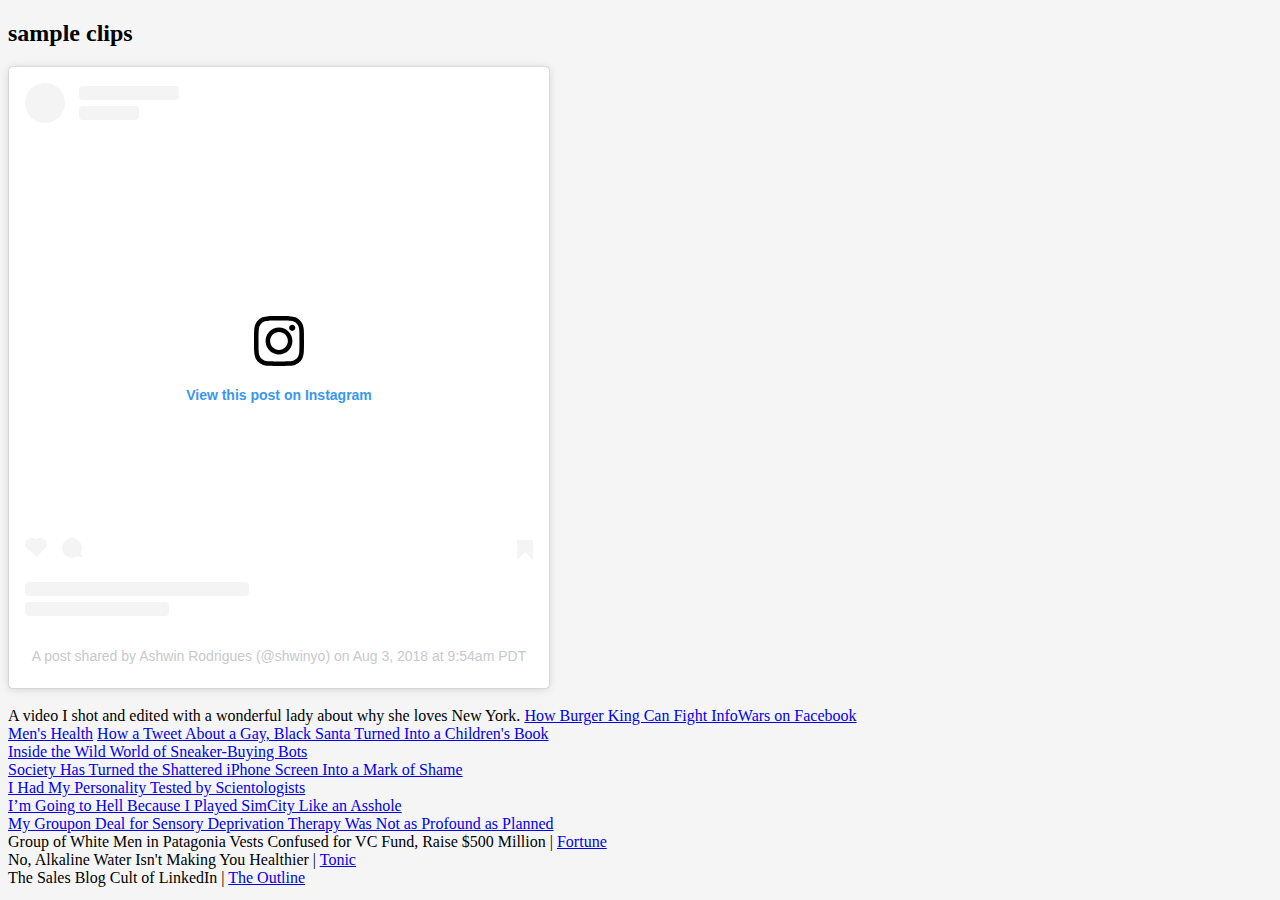
==== clips.html @ 6a0ce521 "Update clips.html" ====
<!DOCTYPE html>
<html>
<head>
  <link rel="stylesheet" href="index.css">
</head>
  <h2> sample clips </h2>
<html> 

<blockquote class="instagram-media" data-instgrm-permalink="https://www.instagram.com/p/BmBe_zJn4MR/?utm_source=ig_embed&amp;utm_medium=loading" data-instgrm-version="12" style=" background:#FFF; border:0; border-radius:3px; box-shadow:0 0 1px 0 rgba(0,0,0,0.5),0 1px 10px 0 rgba(0,0,0,0.15); margin: 1px; max-width:540px; min-width:326px; padding:0; width:99.375%; width:-webkit-calc(100% - 2px); width:calc(100% - 2px);"><div style="padding:16px;"> <a href="https://www.instagram.com/p/BmBe_zJn4MR/?utm_source=ig_embed&amp;utm_medium=loading" style=" background:#FFFFFF; line-height:0; padding:0 0; text-align:center; text-decoration:none; width:100%;" target="_blank"> <div style=" display: flex; flex-direction: row; align-items: center;"> <div style="background-color: #F4F4F4; border-radius: 50%; flex-grow: 0; height: 40px; margin-right: 14px; width: 40px;"></div> <div style="display: flex; flex-direction: column; flex-grow: 1; justify-content: center;"> <div style=" background-color: #F4F4F4; border-radius: 4px; flex-grow: 0; height: 14px; margin-bottom: 6px; width: 100px;"></div> <div style=" background-color: #F4F4F4; border-radius: 4px; flex-grow: 0; height: 14px; width: 60px;"></div></div></div><div style="padding: 19% 0;"></div><div style="display:block; height:50px; margin:0 auto 12px; width:50px;"><svg width="50px" height="50px" viewBox="0 0 60 60" version="1.1" xmlns="https://www.w3.org/2000/svg" xmlns:xlink="https://www.w3.org/1999/xlink"><g stroke="none" stroke-width="1" fill="none" fill-rule="evenodd"><g transform="translate(-511.000000, -20.000000)" fill="#000000"><g><path d="M556.869,30.41 C554.814,30.41 553.148,32.076 553.148,34.131 C553.148,36.186 554.814,37.852 556.869,37.852 C558.924,37.852 560.59,36.186 560.59,34.131 C560.59,32.076 558.924,30.41 556.869,30.41 M541,60.657 C535.114,60.657 530.342,55.887 530.342,50 C530.342,44.114 535.114,39.342 541,39.342 C546.887,39.342 551.658,44.114 551.658,50 C551.658,55.887 546.887,60.657 541,60.657 M541,33.886 C532.1,33.886 524.886,41.1 524.886,50 C524.886,58.899 532.1,66.113 541,66.113 C549.9,66.113 557.115,58.899 557.115,50 C557.115,41.1 549.9,33.886 541,33.886 M565.378,62.101 C565.244,65.022 564.756,66.606 564.346,67.663 C563.803,69.06 563.154,70.057 562.106,71.106 C561.058,72.155 560.06,72.803 558.662,73.347 C557.607,73.757 556.021,74.244 553.102,74.378 C549.944,74.521 548.997,74.552 541,74.552 C533.003,74.552 532.056,74.521 528.898,74.378 C525.979,74.244 524.393,73.757 523.338,73.347 C521.94,72.803 520.942,72.155 519.894,71.106 C518.846,70.057 518.197,69.06 517.654,67.663 C517.244,66.606 516.755,65.022 516.623,62.101 C516.479,58.943 516.448,57.996 516.448,50 C516.448,42.003 516.479,41.056 516.623,37.899 C516.755,34.978 517.244,33.391 517.654,32.338 C518.197,30.938 518.846,29.942 519.894,28.894 C520.942,27.846 521.94,27.196 523.338,26.654 C524.393,26.244 525.979,25.756 528.898,25.623 C532.057,25.479 533.004,25.448 541,25.448 C548.997,25.448 549.943,25.479 553.102,25.623 C556.021,25.756 557.607,26.244 558.662,26.654 C560.06,27.196 561.058,27.846 562.106,28.894 C563.154,29.942 563.803,30.938 564.346,32.338 C564.756,33.391 565.244,34.978 565.378,37.899 C565.522,41.056 565.552,42.003 565.552,50 C565.552,57.996 565.522,58.943 565.378,62.101 M570.82,37.631 C570.674,34.438 570.167,32.258 569.425,30.349 C568.659,28.377 567.633,26.702 565.965,25.035 C564.297,23.368 562.623,22.342 560.652,21.575 C558.743,20.834 556.562,20.326 553.369,20.18 C550.169,20.033 549.148,20 541,20 C532.853,20 531.831,20.033 528.631,20.18 C525.438,20.326 523.257,20.834 521.349,21.575 C519.376,22.342 517.703,23.368 516.035,25.035 C514.368,26.702 513.342,28.377 512.574,30.349 C511.834,32.258 511.326,34.438 511.181,37.631 C511.035,40.831 511,41.851 511,50 C511,58.147 511.035,59.17 511.181,62.369 C511.326,65.562 511.834,67.743 512.574,69.651 C513.342,71.625 514.368,73.296 516.035,74.965 C517.703,76.634 519.376,77.658 521.349,78.425 C523.257,79.167 525.438,79.673 528.631,79.82 C531.831,79.965 532.853,80.001 541,80.001 C549.148,80.001 550.169,79.965 553.369,79.82 C556.562,79.673 558.743,79.167 560.652,78.425 C562.623,77.658 564.297,76.634 565.965,74.965 C567.633,73.296 568.659,71.625 569.425,69.651 C570.167,67.743 570.674,65.562 570.82,62.369 C570.966,59.17 571,58.147 571,50 C571,41.851 570.966,40.831 570.82,37.631"></path></g></g></g></svg></div><div style="padding-top: 8px;"> <div style=" color:#3897f0; font-family:Arial,sans-serif; font-size:14px; font-style:normal; font-weight:550; line-height:18px;"> View this post on Instagram</div></div><div style="padding: 12.5% 0;"></div> <div style="display: flex; flex-direction: row; margin-bottom: 14px; align-items: center;"><div> <div style="background-color: #F4F4F4; border-radius: 50%; height: 12.5px; width: 12.5px; transform: translateX(0px) translateY(7px);"></div> <div style="background-color: #F4F4F4; height: 12.5px; transform: rotate(-45deg) translateX(3px) translateY(1px); width: 12.5px; flex-grow: 0; margin-right: 14px; margin-left: 2px;"></div> <div style="background-color: #F4F4F4; border-radius: 50%; height: 12.5px; width: 12.5px; transform: translateX(9px) translateY(-18px);"></div></div><div style="margin-left: 8px;"> <div style=" background-color: #F4F4F4; border-radius: 50%; flex-grow: 0; height: 20px; width: 20px;"></div> <div style=" width: 0; height: 0; border-top: 2px solid transparent; border-left: 6px solid #f4f4f4; border-bottom: 2px solid transparent; transform: translateX(16px) translateY(-4px) rotate(30deg)"></div></div><div style="margin-left: auto;"> <div style=" width: 0px; border-top: 8px solid #F4F4F4; border-right: 8px solid transparent; transform: translateY(16px);"></div> <div style=" background-color: #F4F4F4; flex-grow: 0; height: 12px; width: 16px; transform: translateY(-4px);"></div> <div style=" width: 0; height: 0; border-top: 8px solid #F4F4F4; border-left: 8px solid transparent; transform: translateY(-4px) translateX(8px);"></div></div></div> <div style="display: flex; flex-direction: column; flex-grow: 1; justify-content: center; margin-bottom: 24px;"> <div style=" background-color: #F4F4F4; border-radius: 4px; flex-grow: 0; height: 14px; margin-bottom: 6px; width: 224px;"></div> <div style=" background-color: #F4F4F4; border-radius: 4px; flex-grow: 0; height: 14px; width: 144px;"></div></div></a><p style=" color:#c9c8cd; font-family:Arial,sans-serif; font-size:14px; line-height:17px; margin-bottom:0; margin-top:8px; overflow:hidden; padding:8px 0 7px; text-align:center; text-overflow:ellipsis; white-space:nowrap;"><a href="https://www.instagram.com/p/BmBe_zJn4MR/?utm_source=ig_embed&amp;utm_medium=loading" style=" color:#c9c8cd; font-family:Arial,sans-serif; font-size:14px; font-style:normal; font-weight:normal; line-height:17px; text-decoration:none;" target="_blank">A post shared by Ashwin Rodrigues (@shwinyo)</a> on <time style=" font-family:Arial,sans-serif; font-size:14px; line-height:17px;" datetime="2018-08-03T16:54:22+00:00">Aug 3, 2018 at 9:54am PDT</time></p></div></blockquote> <script async src="//www.instagram.com/embed.js"></script>
<br>
  A video I shot and edited with a wonderful lady about why she loves New York. 
<a href="https://motherboard.vice.com/en_us/article/ne5b58/how-burger-king-can-fight-infowars-on-facebook">How Burger King Can Fight InfoWars on Facebook</a><br>
 
<a href="https://menshealth.com/fitness/a22799169/angry-men-in-rec-coed-sports/">Men's Health</a>


<a href="https://motherboard.vice.com/en_us/article/vb3ky9/santas-husband-interview-tweet">How a Tweet About a Gay, Black Santa Turned Into a Children's Book</a><br>
<a href="https://motherboard.vice.com/en_us/article/d33vpq/inside-the-wild-world-of-sneaker-buying-bots">Inside the Wild World of Sneaker-Buying Bots</a><br>
<a href="https://motherboard.vice.com/en_us/article/zmvm93/society-has-turned-the-shattered-iphone-screen-into-a-mark-of-shame">Society Has Turned the Shattered iPhone Screen Into a Mark of Shame</a><br>

<a href="https://motherboard.vice.com/en_us/article/3dk9gy/i-had-my-personality-tested-by-scientologists">I Had My Personality Tested by Scientologists</a><br>
<a href="https://motherboard.vice.com/en_us/article/539ew8/im-going-to-hell-because-i-played-simcity-like-an-asshole">I’m Going to Hell Because I Played SimCity Like an Asshole</a><br>
<a href="https://motherboard.vice.com/en_us/article/ezvq4m/my-groupon-deal-for-sensory-deprivation-therapy-was-not-as-profound-as-planned">My Groupon Deal for Sensory Deprivation Therapy Was Not as Profound as Planned</a><br>


Group of White Men in Patagonia Vests Confused for VC Fund, Raise $500 Million | <a href="http://fortune.com/2017/09/29/group-of-white-men-in-patagonia-vests-confused-for-vc-fund-raise-500-million/">Fortune</a><br>

No, Alkaline Water Isn't Making You Healthier | <a href="https://tonic.vice.com/en_us/article/xwqevn/no-alkaline-water-isnt-making-you-healthier">Tonic</a><br>

The Sales Blog Cult of LinkedIn | <a href="https://theoutline.com/post/2613/the-sales-blog-cult-of-linkedin?zd=1&zi=jbdpm3qf">The Outline</a><br>




                                                                                                              </html>
---- index.css ----
body {background-color:WhiteSmoke;}
<head>
<style type="text/css">
body{
    margin:0px;
    padding: 20px;
    background:#000;
}
.header {
    height:50px;
    background:#F0F0F0;
    border:1px solid #CCC;
    width:960px;
    margin:0px auto;
}
.content {
    width:960px;
    background: #F0F0F0;
    border: 1px solid #CCC;
    height: 2000px;
    margin: 20px auto;
}
</style>
</head>
<body>
 
    <div></div>
    <div></div>
h1 {
    color: black;
    margin-left: 20px;}
h3 {color: black; margin-left: 20px;}

}
p{
    font: 12px Georgia, serif;
}
h1{
    font: 36px bold Georgia serif;
}
h3{
    font:  14px Georgia, serif;
}
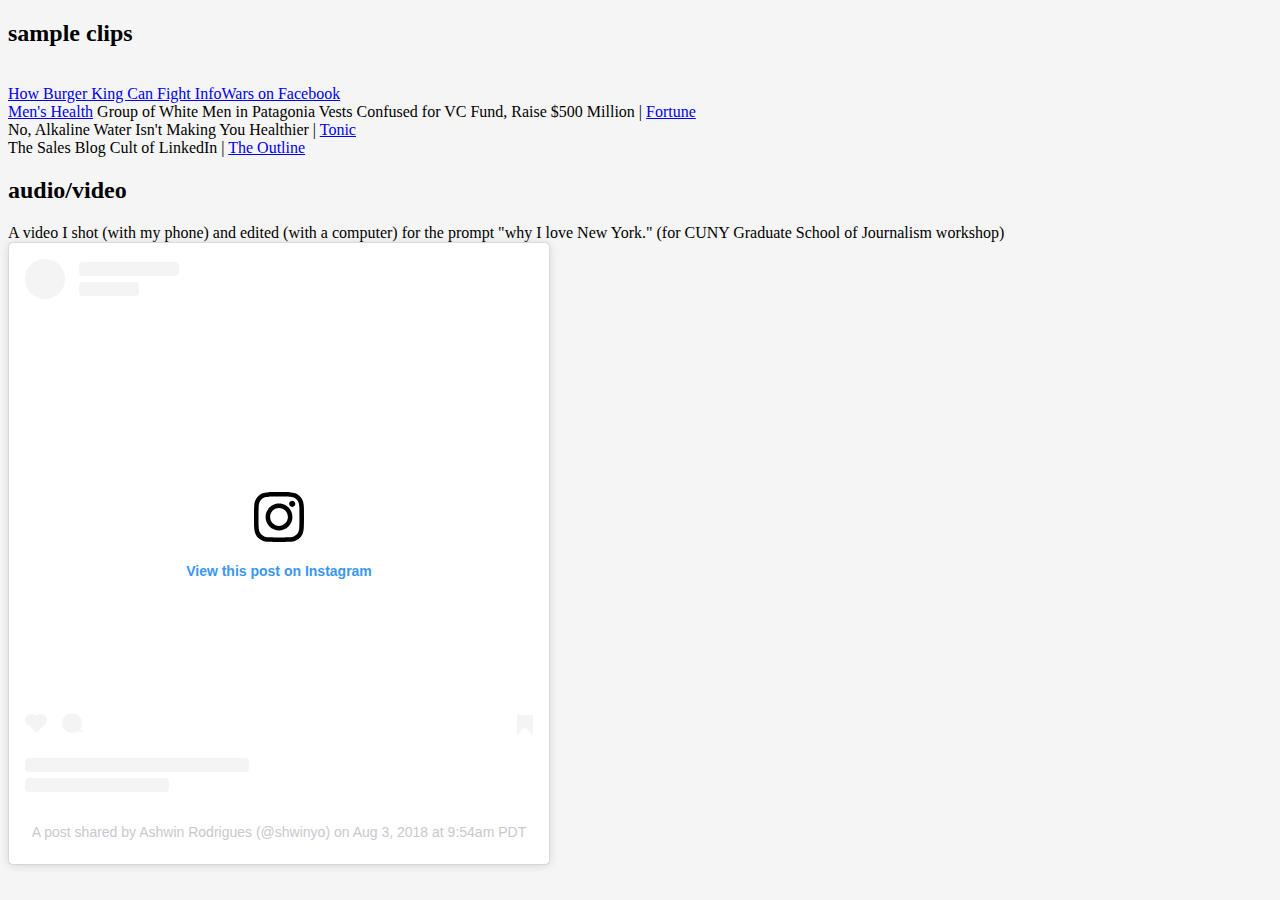
==== commit 46101f59: "Update clips.html" ====
--- a/clips.html
+++ b/clips.html
@@ -5,23 +5,10 @@
   <link rel="stylesheet" href="index.css">
 </head>
   <h2> sample clips </h2>
-<html> 
-
-<blockquote class="instagram-media" data-instgrm-permalink="https://www.instagram.com/p/BmBe_zJn4MR/?utm_source=ig_embed&amp;utm_medium=loading" data-instgrm-version="12" style=" background:#FFF; border:0; border-radius:3px; box-shadow:0 0 1px 0 rgba(0,0,0,0.5),0 1px 10px 0 rgba(0,0,0,0.15); margin: 1px; max-width:540px; min-width:326px; padding:0; width:99.375%; width:-webkit-calc(100% - 2px); width:calc(100% - 2px);"><div style="padding:16px;"> <a href="https://www.instagram.com/p/BmBe_zJn4MR/?utm_source=ig_embed&amp;utm_medium=loading" style=" background:#FFFFFF; line-height:0; padding:0 0; text-align:center; text-decoration:none; width:100%;" target="_blank"> <div style=" display: flex; flex-direction: row; align-items: center;"> <div style="background-color: #F4F4F4; border-radius: 50%; flex-grow: 0; height: 40px; margin-right: 14px; width: 40px;"></div> <div style="display: flex; flex-direction: column; flex-grow: 1; justify-content: center;"> <div style=" background-color: #F4F4F4; border-radius: 4px; flex-grow: 0; height: 14px; margin-bottom: 6px; width: 100px;"></div> <div style=" background-color: #F4F4F4; border-radius: 4px; flex-grow: 0; height: 14px; width: 60px;"></div></div></div><div style="padding: 19% 0;"></div><div style="display:block; height:50px; margin:0 auto 12px; width:50px;"><svg width="50px" height="50px" viewBox="0 0 60 60" version="1.1" xmlns="https://www.w3.org/2000/svg" xmlns:xlink="https://www.w3.org/1999/xlink"><g stroke="none" stroke-width="1" fill="none" fill-rule="evenodd"><g transform="translate(-511.000000, -20.000000)" fill="#000000"><g><path d="M556.869,30.41 C554.814,30.41 553.148,32.076 553.148,34.131 C553.148,36.186 554.814,37.852 556.869,37.852 C558.924,37.852 560.59,36.186 560.59,34.131 C560.59,32.076 558.924,30.41 556.869,30.41 M541,60.657 C535.114,60.657 530.342,55.887 530.342,50 C530.342,44.114 535.114,39.342 541,39.342 C546.887,39.342 551.658,44.114 551.658,50 C551.658,55.887 546.887,60.657 541,60.657 M541,33.886 C532.1,33.886 524.886,41.1 524.886,50 C524.886,58.899 532.1,66.113 541,66.113 C549.9,66.113 557.115,58.899 557.115,50 C557.115,41.1 549.9,33.886 541,33.886 M565.378,62.101 C565.244,65.022 564.756,66.606 564.346,67.663 C563.803,69.06 563.154,70.057 562.106,71.106 C561.058,72.155 560.06,72.803 558.662,73.347 C557.607,73.757 556.021,74.244 553.102,74.378 C549.944,74.521 548.997,74.552 541,74.552 C533.003,74.552 532.056,74.521 528.898,74.378 C525.979,74.244 524.393,73.757 523.338,73.347 C521.94,72.803 520.942,72.155 519.894,71.106 C518.846,70.057 518.197,69.06 517.654,67.663 C517.244,66.606 516.755,65.022 516.623,62.101 C516.479,58.943 516.448,57.996 516.448,50 C516.448,42.003 516.479,41.056 516.623,37.899 C516.755,34.978 517.244,33.391 517.654,32.338 C518.197,30.938 518.846,29.942 519.894,28.894 C520.942,27.846 521.94,27.196 523.338,26.654 C524.393,26.244 525.979,25.756 528.898,25.623 C532.057,25.479 533.004,25.448 541,25.448 C548.997,25.448 549.943,25.479 553.102,25.623 C556.021,25.756 557.607,26.244 558.662,26.654 C560.06,27.196 561.058,27.846 562.106,28.894 C563.154,29.942 563.803,30.938 564.346,32.338 C564.756,33.391 565.244,34.978 565.378,37.899 C565.522,41.056 565.552,42.003 565.552,50 C565.552,57.996 565.522,58.943 565.378,62.101 M570.82,37.631 C570.674,34.438 570.167,32.258 569.425,30.349 C568.659,28.377 567.633,26.702 565.965,25.035 C564.297,23.368 562.623,22.342 560.652,21.575 C558.743,20.834 556.562,20.326 553.369,20.18 C550.169,20.033 549.148,20 541,20 C532.853,20 531.831,20.033 528.631,20.18 C525.438,20.326 523.257,20.834 521.349,21.575 C519.376,22.342 517.703,23.368 516.035,25.035 C514.368,26.702 513.342,28.377 512.574,30.349 C511.834,32.258 511.326,34.438 511.181,37.631 C511.035,40.831 511,41.851 511,50 C511,58.147 511.035,59.17 511.181,62.369 C511.326,65.562 511.834,67.743 512.574,69.651 C513.342,71.625 514.368,73.296 516.035,74.965 C517.703,76.634 519.376,77.658 521.349,78.425 C523.257,79.167 525.438,79.673 528.631,79.82 C531.831,79.965 532.853,80.001 541,80.001 C549.148,80.001 550.169,79.965 553.369,79.82 C556.562,79.673 558.743,79.167 560.652,78.425 C562.623,77.658 564.297,76.634 565.965,74.965 C567.633,73.296 568.659,71.625 569.425,69.651 C570.167,67.743 570.674,65.562 570.82,62.369 C570.966,59.17 571,58.147 571,50 C571,41.851 570.966,40.831 570.82,37.631"></path></g></g></g></svg></div><div style="padding-top: 8px;"> <div style=" color:#3897f0; font-family:Arial,sans-serif; font-size:14px; font-style:normal; font-weight:550; line-height:18px;"> View this post on Instagram</div></div><div style="padding: 12.5% 0;"></div> <div style="display: flex; flex-direction: row; margin-bottom: 14px; align-items: center;"><div> <div style="background-color: #F4F4F4; border-radius: 50%; height: 12.5px; width: 12.5px; transform: translateX(0px) translateY(7px);"></div> <div style="background-color: #F4F4F4; height: 12.5px; transform: rotate(-45deg) translateX(3px) translateY(1px); width: 12.5px; flex-grow: 0; margin-right: 14px; margin-left: 2px;"></div> <div style="background-color: #F4F4F4; border-radius: 50%; height: 12.5px; width: 12.5px; transform: translateX(9px) translateY(-18px);"></div></div><div style="margin-left: 8px;"> <div style=" background-color: #F4F4F4; border-radius: 50%; flex-grow: 0; height: 20px; width: 20px;"></div> <div style=" width: 0; height: 0; border-top: 2px solid transparent; border-left: 6px solid #f4f4f4; border-bottom: 2px solid transparent; transform: translateX(16px) translateY(-4px) rotate(30deg)"></div></div><div style="margin-left: auto;"> <div style=" width: 0px; border-top: 8px solid #F4F4F4; border-right: 8px solid transparent; transform: translateY(16px);"></div> <div style=" background-color: #F4F4F4; flex-grow: 0; height: 12px; width: 16px; transform: translateY(-4px);"></div> <div style=" width: 0; height: 0; border-top: 8px solid #F4F4F4; border-left: 8px solid transparent; transform: translateY(-4px) translateX(8px);"></div></div></div> <div style="display: flex; flex-direction: column; flex-grow: 1; justify-content: center; margin-bottom: 24px;"> <div style=" background-color: #F4F4F4; border-radius: 4px; flex-grow: 0; height: 14px; margin-bottom: 6px; width: 224px;"></div> <div style=" background-color: #F4F4F4; border-radius: 4px; flex-grow: 0; height: 14px; width: 144px;"></div></div></a><p style=" color:#c9c8cd; font-family:Arial,sans-serif; font-size:14px; line-height:17px; margin-bottom:0; margin-top:8px; overflow:hidden; padding:8px 0 7px; text-align:center; text-overflow:ellipsis; white-space:nowrap;"><a href="https://www.instagram.com/p/BmBe_zJn4MR/?utm_source=ig_embed&amp;utm_medium=loading" style=" color:#c9c8cd; font-family:Arial,sans-serif; font-size:14px; font-style:normal; font-weight:normal; line-height:17px; text-decoration:none;" target="_blank">A post shared by Ashwin Rodrigues (@shwinyo)</a> on <time style=" font-family:Arial,sans-serif; font-size:14px; line-height:17px;" datetime="2018-08-03T16:54:22+00:00">Aug 3, 2018 at 9:54am PDT</time></p></div></blockquote> <script async src="//www.instagram.com/embed.js"></script>
-<br>
-  A video I shot and edited with a wonderful lady about why she loves New York. 
+<html> <br>
 <a href="https://motherboard.vice.com/en_us/article/ne5b58/how-burger-king-can-fight-infowars-on-facebook">How Burger King Can Fight InfoWars on Facebook</a><br>
  
 <a href="https://menshealth.com/fitness/a22799169/angry-men-in-rec-coed-sports/">Men's Health</a>
-
-
-<a href="https://motherboard.vice.com/en_us/article/vb3ky9/santas-husband-interview-tweet">How a Tweet About a Gay, Black Santa Turned Into a Children's Book</a><br>
-<a href="https://motherboard.vice.com/en_us/article/d33vpq/inside-the-wild-world-of-sneaker-buying-bots">Inside the Wild World of Sneaker-Buying Bots</a><br>
-<a href="https://motherboard.vice.com/en_us/article/zmvm93/society-has-turned-the-shattered-iphone-screen-into-a-mark-of-shame">Society Has Turned the Shattered iPhone Screen Into a Mark of Shame</a><br>
-
-<a href="https://motherboard.vice.com/en_us/article/3dk9gy/i-had-my-personality-tested-by-scientologists">I Had My Personality Tested by Scientologists</a><br>
-<a href="https://motherboard.vice.com/en_us/article/539ew8/im-going-to-hell-because-i-played-simcity-like-an-asshole">I’m Going to Hell Because I Played SimCity Like an Asshole</a><br>
-<a href="https://motherboard.vice.com/en_us/article/ezvq4m/my-groupon-deal-for-sensory-deprivation-therapy-was-not-as-profound-as-planned">My Groupon Deal for Sensory Deprivation Therapy Was Not as Profound as Planned</a><br>
 
 
 Group of White Men in Patagonia Vests Confused for VC Fund, Raise $500 Million | <a href="http://fortune.com/2017/09/29/group-of-white-men-in-patagonia-vests-confused-for-vc-fund-raise-500-million/">Fortune</a><br>
@@ -30,7 +17,12 @@
 
 The Sales Blog Cult of LinkedIn | <a href="https://theoutline.com/post/2613/the-sales-blog-cult-of-linkedin?zd=1&zi=jbdpm3qf">The Outline</a><br>
 
+  <h2> audio/video </h2>
 
+ A video I shot (with my phone) and edited (with a computer) for the prompt "why I love New York." (for CUNY Graduate School of Journalism workshop) 
+
+<blockquote class="instagram-media" data-instgrm-permalink="https://www.instagram.com/p/BmBe_zJn4MR/?utm_source=ig_embed&amp;utm_medium=loading" data-instgrm-version="12" style=" background:#FFF; border:0; border-radius:3px; box-shadow:0 0 1px 0 rgba(0,0,0,0.5),0 1px 10px 0 rgba(0,0,0,0.15); margin: 1px; max-width:540px; min-width:326px; padding:0; width:99.375%; width:-webkit-calc(100% - 2px); width:calc(100% - 2px);"><div style="padding:16px;"> <a href="https://www.instagram.com/p/BmBe_zJn4MR/?utm_source=ig_embed&amp;utm_medium=loading" style=" background:#FFFFFF; line-height:0; padding:0 0; text-align:center; text-decoration:none; width:100%;" target="_blank"> <div style=" display: flex; flex-direction: row; align-items: center;"> <div style="background-color: #F4F4F4; border-radius: 50%; flex-grow: 0; height: 40px; margin-right: 14px; width: 40px;"></div> <div style="display: flex; flex-direction: column; flex-grow: 1; justify-content: center;"> <div style=" background-color: #F4F4F4; border-radius: 4px; flex-grow: 0; height: 14px; margin-bottom: 6px; width: 100px;"></div> <div style=" background-color: #F4F4F4; border-radius: 4px; flex-grow: 0; height: 14px; width: 60px;"></div></div></div><div style="padding: 19% 0;"></div><div style="display:block; height:50px; margin:0 auto 12px; width:50px;"><svg width="50px" height="50px" viewBox="0 0 60 60" version="1.1" xmlns="https://www.w3.org/2000/svg" xmlns:xlink="https://www.w3.org/1999/xlink"><g stroke="none" stroke-width="1" fill="none" fill-rule="evenodd"><g transform="translate(-511.000000, -20.000000)" fill="#000000"><g><path d="M556.869,30.41 C554.814,30.41 553.148,32.076 553.148,34.131 C553.148,36.186 554.814,37.852 556.869,37.852 C558.924,37.852 560.59,36.186 560.59,34.131 C560.59,32.076 558.924,30.41 556.869,30.41 M541,60.657 C535.114,60.657 530.342,55.887 530.342,50 C530.342,44.114 535.114,39.342 541,39.342 C546.887,39.342 551.658,44.114 551.658,50 C551.658,55.887 546.887,60.657 541,60.657 M541,33.886 C532.1,33.886 524.886,41.1 524.886,50 C524.886,58.899 532.1,66.113 541,66.113 C549.9,66.113 557.115,58.899 557.115,50 C557.115,41.1 549.9,33.886 541,33.886 M565.378,62.101 C565.244,65.022 564.756,66.606 564.346,67.663 C563.803,69.06 563.154,70.057 562.106,71.106 C561.058,72.155 560.06,72.803 558.662,73.347 C557.607,73.757 556.021,74.244 553.102,74.378 C549.944,74.521 548.997,74.552 541,74.552 C533.003,74.552 532.056,74.521 528.898,74.378 C525.979,74.244 524.393,73.757 523.338,73.347 C521.94,72.803 520.942,72.155 519.894,71.106 C518.846,70.057 518.197,69.06 517.654,67.663 C517.244,66.606 516.755,65.022 516.623,62.101 C516.479,58.943 516.448,57.996 516.448,50 C516.448,42.003 516.479,41.056 516.623,37.899 C516.755,34.978 517.244,33.391 517.654,32.338 C518.197,30.938 518.846,29.942 519.894,28.894 C520.942,27.846 521.94,27.196 523.338,26.654 C524.393,26.244 525.979,25.756 528.898,25.623 C532.057,25.479 533.004,25.448 541,25.448 C548.997,25.448 549.943,25.479 553.102,25.623 C556.021,25.756 557.607,26.244 558.662,26.654 C560.06,27.196 561.058,27.846 562.106,28.894 C563.154,29.942 563.803,30.938 564.346,32.338 C564.756,33.391 565.244,34.978 565.378,37.899 C565.522,41.056 565.552,42.003 565.552,50 C565.552,57.996 565.522,58.943 565.378,62.101 M570.82,37.631 C570.674,34.438 570.167,32.258 569.425,30.349 C568.659,28.377 567.633,26.702 565.965,25.035 C564.297,23.368 562.623,22.342 560.652,21.575 C558.743,20.834 556.562,20.326 553.369,20.18 C550.169,20.033 549.148,20 541,20 C532.853,20 531.831,20.033 528.631,20.18 C525.438,20.326 523.257,20.834 521.349,21.575 C519.376,22.342 517.703,23.368 516.035,25.035 C514.368,26.702 513.342,28.377 512.574,30.349 C511.834,32.258 511.326,34.438 511.181,37.631 C511.035,40.831 511,41.851 511,50 C511,58.147 511.035,59.17 511.181,62.369 C511.326,65.562 511.834,67.743 512.574,69.651 C513.342,71.625 514.368,73.296 516.035,74.965 C517.703,76.634 519.376,77.658 521.349,78.425 C523.257,79.167 525.438,79.673 528.631,79.82 C531.831,79.965 532.853,80.001 541,80.001 C549.148,80.001 550.169,79.965 553.369,79.82 C556.562,79.673 558.743,79.167 560.652,78.425 C562.623,77.658 564.297,76.634 565.965,74.965 C567.633,73.296 568.659,71.625 569.425,69.651 C570.167,67.743 570.674,65.562 570.82,62.369 C570.966,59.17 571,58.147 571,50 C571,41.851 570.966,40.831 570.82,37.631"></path></g></g></g></svg></div><div style="padding-top: 8px;"> <div style=" color:#3897f0; font-family:Arial,sans-serif; font-size:14px; font-style:normal; font-weight:550; line-height:18px;"> View this post on Instagram</div></div><div style="padding: 12.5% 0;"></div> <div style="display: flex; flex-direction: row; margin-bottom: 14px; align-items: center;"><div> <div style="background-color: #F4F4F4; border-radius: 50%; height: 12.5px; width: 12.5px; transform: translateX(0px) translateY(7px);"></div> <div style="background-color: #F4F4F4; height: 12.5px; transform: rotate(-45deg) translateX(3px) translateY(1px); width: 12.5px; flex-grow: 0; margin-right: 14px; margin-left: 2px;"></div> <div style="background-color: #F4F4F4; border-radius: 50%; height: 12.5px; width: 12.5px; transform: translateX(9px) translateY(-18px);"></div></div><div style="margin-left: 8px;"> <div style=" background-color: #F4F4F4; border-radius: 50%; flex-grow: 0; height: 20px; width: 20px;"></div> <div style=" width: 0; height: 0; border-top: 2px solid transparent; border-left: 6px solid #f4f4f4; border-bottom: 2px solid transparent; transform: translateX(16px) translateY(-4px) rotate(30deg)"></div></div><div style="margin-left: auto;"> <div style=" width: 0px; border-top: 8px solid #F4F4F4; border-right: 8px solid transparent; transform: translateY(16px);"></div> <div style=" background-color: #F4F4F4; flex-grow: 0; height: 12px; width: 16px; transform: translateY(-4px);"></div> <div style=" width: 0; height: 0; border-top: 8px solid #F4F4F4; border-left: 8px solid transparent; transform: translateY(-4px) translateX(8px);"></div></div></div> <div style="display: flex; flex-direction: column; flex-grow: 1; justify-content: center; margin-bottom: 24px;"> <div style=" background-color: #F4F4F4; border-radius: 4px; flex-grow: 0; height: 14px; margin-bottom: 6px; width: 224px;"></div> <div style=" background-color: #F4F4F4; border-radius: 4px; flex-grow: 0; height: 14px; width: 144px;"></div></div></a><p style=" color:#c9c8cd; font-family:Arial,sans-serif; font-size:14px; line-height:17px; margin-bottom:0; margin-top:8px; overflow:hidden; padding:8px 0 7px; text-align:center; text-overflow:ellipsis; white-space:nowrap;"><a href="https://www.instagram.com/p/BmBe_zJn4MR/?utm_source=ig_embed&amp;utm_medium=loading" style=" color:#c9c8cd; font-family:Arial,sans-serif; font-size:14px; font-style:normal; font-weight:normal; line-height:17px; text-decoration:none;" target="_blank">A post shared by Ashwin Rodrigues (@shwinyo)</a> on <time style=" font-family:Arial,sans-serif; font-size:14px; line-height:17px;" datetime="2018-08-03T16:54:22+00:00">Aug 3, 2018 at 9:54am PDT</time></p></div></blockquote> <script async src="//www.instagram.com/embed.js"></script>
+<br>
 
 
                                                                                                               </html>
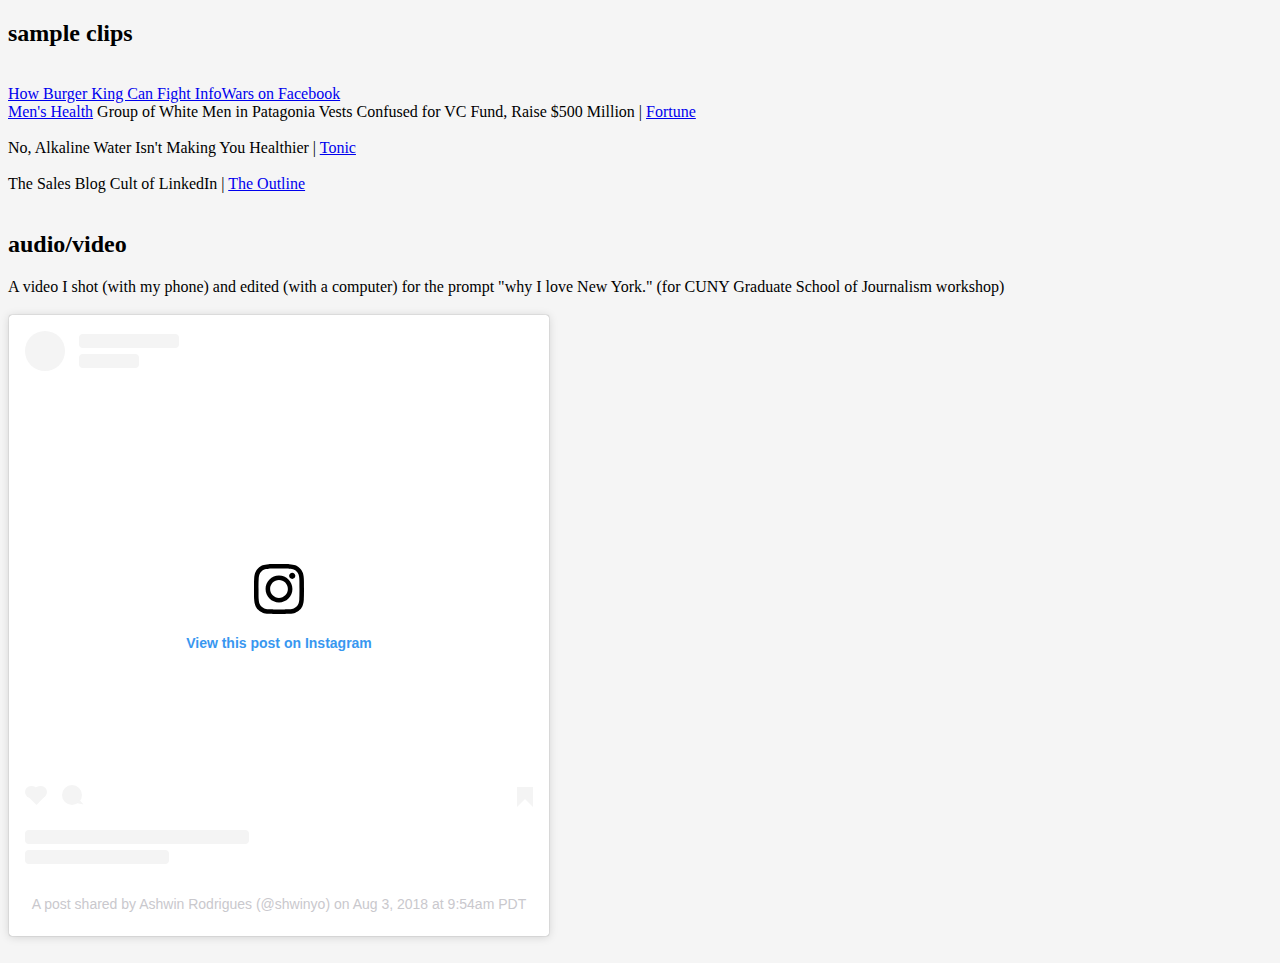
==== commit 97594d7b: "Update clips.html" ====
--- a/clips.html
+++ b/clips.html
@@ -12,15 +12,15 @@
 
 
 Group of White Men in Patagonia Vests Confused for VC Fund, Raise $500 Million | <a href="http://fortune.com/2017/09/29/group-of-white-men-in-patagonia-vests-confused-for-vc-fund-raise-500-million/">Fortune</a><br>
-
+<br>
 No, Alkaline Water Isn't Making You Healthier | <a href="https://tonic.vice.com/en_us/article/xwqevn/no-alkaline-water-isnt-making-you-healthier">Tonic</a><br>
-
+<br>
 The Sales Blog Cult of LinkedIn | <a href="https://theoutline.com/post/2613/the-sales-blog-cult-of-linkedin?zd=1&zi=jbdpm3qf">The Outline</a><br>
-
+<br>
   <h2> audio/video </h2>
 
  A video I shot (with my phone) and edited (with a computer) for the prompt "why I love New York." (for CUNY Graduate School of Journalism workshop) 
-
+<br><br>
 <blockquote class="instagram-media" data-instgrm-permalink="https://www.instagram.com/p/BmBe_zJn4MR/?utm_source=ig_embed&amp;utm_medium=loading" data-instgrm-version="12" style=" background:#FFF; border:0; border-radius:3px; box-shadow:0 0 1px 0 rgba(0,0,0,0.5),0 1px 10px 0 rgba(0,0,0,0.15); margin: 1px; max-width:540px; min-width:326px; padding:0; width:99.375%; width:-webkit-calc(100% - 2px); width:calc(100% - 2px);"><div style="padding:16px;"> <a href="https://www.instagram.com/p/BmBe_zJn4MR/?utm_source=ig_embed&amp;utm_medium=loading" style=" background:#FFFFFF; line-height:0; padding:0 0; text-align:center; text-decoration:none; width:100%;" target="_blank"> <div style=" display: flex; flex-direction: row; align-items: center;"> <div style="background-color: #F4F4F4; border-radius: 50%; flex-grow: 0; height: 40px; margin-right: 14px; width: 40px;"></div> <div style="display: flex; flex-direction: column; flex-grow: 1; justify-content: center;"> <div style=" background-color: #F4F4F4; border-radius: 4px; flex-grow: 0; height: 14px; margin-bottom: 6px; width: 100px;"></div> <div style=" background-color: #F4F4F4; border-radius: 4px; flex-grow: 0; height: 14px; width: 60px;"></div></div></div><div style="padding: 19% 0;"></div><div style="display:block; height:50px; margin:0 auto 12px; width:50px;"><svg width="50px" height="50px" viewBox="0 0 60 60" version="1.1" xmlns="https://www.w3.org/2000/svg" xmlns:xlink="https://www.w3.org/1999/xlink"><g stroke="none" stroke-width="1" fill="none" fill-rule="evenodd"><g transform="translate(-511.000000, -20.000000)" fill="#000000"><g><path d="M556.869,30.41 C554.814,30.41 553.148,32.076 553.148,34.131 C553.148,36.186 554.814,37.852 556.869,37.852 C558.924,37.852 560.59,36.186 560.59,34.131 C560.59,32.076 558.924,30.41 556.869,30.41 M541,60.657 C535.114,60.657 530.342,55.887 530.342,50 C530.342,44.114 535.114,39.342 541,39.342 C546.887,39.342 551.658,44.114 551.658,50 C551.658,55.887 546.887,60.657 541,60.657 M541,33.886 C532.1,33.886 524.886,41.1 524.886,50 C524.886,58.899 532.1,66.113 541,66.113 C549.9,66.113 557.115,58.899 557.115,50 C557.115,41.1 549.9,33.886 541,33.886 M565.378,62.101 C565.244,65.022 564.756,66.606 564.346,67.663 C563.803,69.06 563.154,70.057 562.106,71.106 C561.058,72.155 560.06,72.803 558.662,73.347 C557.607,73.757 556.021,74.244 553.102,74.378 C549.944,74.521 548.997,74.552 541,74.552 C533.003,74.552 532.056,74.521 528.898,74.378 C525.979,74.244 524.393,73.757 523.338,73.347 C521.94,72.803 520.942,72.155 519.894,71.106 C518.846,70.057 518.197,69.06 517.654,67.663 C517.244,66.606 516.755,65.022 516.623,62.101 C516.479,58.943 516.448,57.996 516.448,50 C516.448,42.003 516.479,41.056 516.623,37.899 C516.755,34.978 517.244,33.391 517.654,32.338 C518.197,30.938 518.846,29.942 519.894,28.894 C520.942,27.846 521.94,27.196 523.338,26.654 C524.393,26.244 525.979,25.756 528.898,25.623 C532.057,25.479 533.004,25.448 541,25.448 C548.997,25.448 549.943,25.479 553.102,25.623 C556.021,25.756 557.607,26.244 558.662,26.654 C560.06,27.196 561.058,27.846 562.106,28.894 C563.154,29.942 563.803,30.938 564.346,32.338 C564.756,33.391 565.244,34.978 565.378,37.899 C565.522,41.056 565.552,42.003 565.552,50 C565.552,57.996 565.522,58.943 565.378,62.101 M570.82,37.631 C570.674,34.438 570.167,32.258 569.425,30.349 C568.659,28.377 567.633,26.702 565.965,25.035 C564.297,23.368 562.623,22.342 560.652,21.575 C558.743,20.834 556.562,20.326 553.369,20.18 C550.169,20.033 549.148,20 541,20 C532.853,20 531.831,20.033 528.631,20.18 C525.438,20.326 523.257,20.834 521.349,21.575 C519.376,22.342 517.703,23.368 516.035,25.035 C514.368,26.702 513.342,28.377 512.574,30.349 C511.834,32.258 511.326,34.438 511.181,37.631 C511.035,40.831 511,41.851 511,50 C511,58.147 511.035,59.17 511.181,62.369 C511.326,65.562 511.834,67.743 512.574,69.651 C513.342,71.625 514.368,73.296 516.035,74.965 C517.703,76.634 519.376,77.658 521.349,78.425 C523.257,79.167 525.438,79.673 528.631,79.82 C531.831,79.965 532.853,80.001 541,80.001 C549.148,80.001 550.169,79.965 553.369,79.82 C556.562,79.673 558.743,79.167 560.652,78.425 C562.623,77.658 564.297,76.634 565.965,74.965 C567.633,73.296 568.659,71.625 569.425,69.651 C570.167,67.743 570.674,65.562 570.82,62.369 C570.966,59.17 571,58.147 571,50 C571,41.851 570.966,40.831 570.82,37.631"></path></g></g></g></svg></div><div style="padding-top: 8px;"> <div style=" color:#3897f0; font-family:Arial,sans-serif; font-size:14px; font-style:normal; font-weight:550; line-height:18px;"> View this post on Instagram</div></div><div style="padding: 12.5% 0;"></div> <div style="display: flex; flex-direction: row; margin-bottom: 14px; align-items: center;"><div> <div style="background-color: #F4F4F4; border-radius: 50%; height: 12.5px; width: 12.5px; transform: translateX(0px) translateY(7px);"></div> <div style="background-color: #F4F4F4; height: 12.5px; transform: rotate(-45deg) translateX(3px) translateY(1px); width: 12.5px; flex-grow: 0; margin-right: 14px; margin-left: 2px;"></div> <div style="background-color: #F4F4F4; border-radius: 50%; height: 12.5px; width: 12.5px; transform: translateX(9px) translateY(-18px);"></div></div><div style="margin-left: 8px;"> <div style=" background-color: #F4F4F4; border-radius: 50%; flex-grow: 0; height: 20px; width: 20px;"></div> <div style=" width: 0; height: 0; border-top: 2px solid transparent; border-left: 6px solid #f4f4f4; border-bottom: 2px solid transparent; transform: translateX(16px) translateY(-4px) rotate(30deg)"></div></div><div style="margin-left: auto;"> <div style=" width: 0px; border-top: 8px solid #F4F4F4; border-right: 8px solid transparent; transform: translateY(16px);"></div> <div style=" background-color: #F4F4F4; flex-grow: 0; height: 12px; width: 16px; transform: translateY(-4px);"></div> <div style=" width: 0; height: 0; border-top: 8px solid #F4F4F4; border-left: 8px solid transparent; transform: translateY(-4px) translateX(8px);"></div></div></div> <div style="display: flex; flex-direction: column; flex-grow: 1; justify-content: center; margin-bottom: 24px;"> <div style=" background-color: #F4F4F4; border-radius: 4px; flex-grow: 0; height: 14px; margin-bottom: 6px; width: 224px;"></div> <div style=" background-color: #F4F4F4; border-radius: 4px; flex-grow: 0; height: 14px; width: 144px;"></div></div></a><p style=" color:#c9c8cd; font-family:Arial,sans-serif; font-size:14px; line-height:17px; margin-bottom:0; margin-top:8px; overflow:hidden; padding:8px 0 7px; text-align:center; text-overflow:ellipsis; white-space:nowrap;"><a href="https://www.instagram.com/p/BmBe_zJn4MR/?utm_source=ig_embed&amp;utm_medium=loading" style=" color:#c9c8cd; font-family:Arial,sans-serif; font-size:14px; font-style:normal; font-weight:normal; line-height:17px; text-decoration:none;" target="_blank">A post shared by Ashwin Rodrigues (@shwinyo)</a> on <time style=" font-family:Arial,sans-serif; font-size:14px; line-height:17px;" datetime="2018-08-03T16:54:22+00:00">Aug 3, 2018 at 9:54am PDT</time></p></div></blockquote> <script async src="//www.instagram.com/embed.js"></script>
 <br>
 
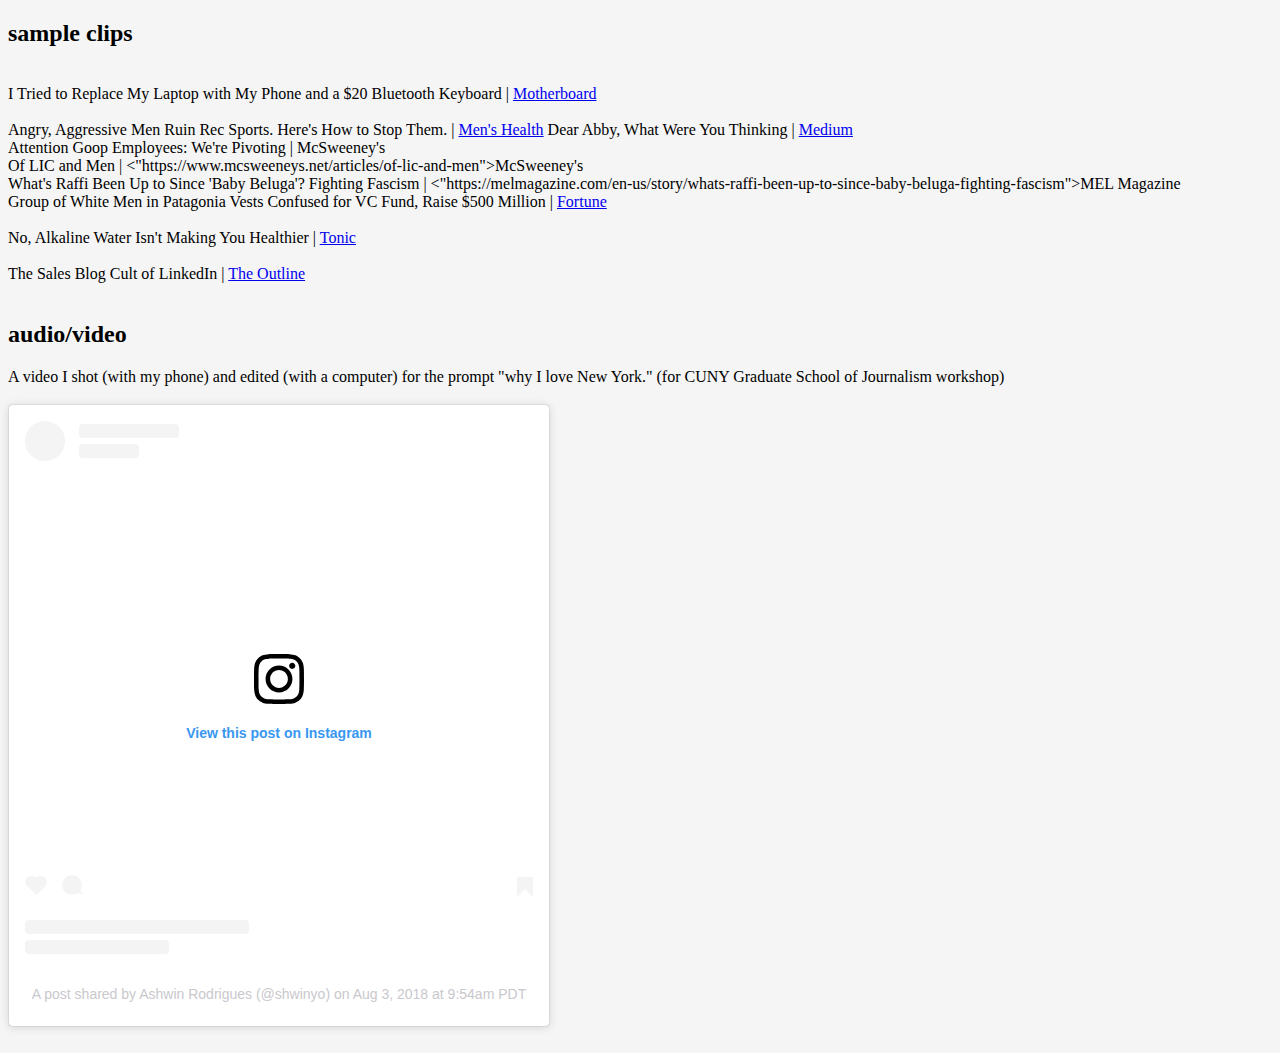
==== commit 7f4890e7: "Update clips.html" ====
--- a/clips.html
+++ b/clips.html
@@ -6,11 +6,17 @@
 </head>
   <h2> sample clips </h2>
 <html> <br>
-<a href="https://motherboard.vice.com/en_us/article/ne5b58/how-burger-king-can-fight-infowars-on-facebook">How Burger King Can Fight InfoWars on Facebook</a><br>
- 
-<a href="https://menshealth.com/fitness/a22799169/angry-men-in-rec-coed-sports/">Men's Health</a>
-
-
+I Tried to Replace My Laptop with My Phone and a $20 Bluetooth Keyboard | <a href="https://motherboard.vice.com/en_us/article/wj9bdm/i-tried-to-replace-my-laptop-with-my-phone-and-a-dollar20-bluetooth-keyboard">Motherboard</a><br>
+ <br>
+Angry, Aggressive Men Ruin Rec Sports. Here's How to Stop Them. | <a href="https://menshealth.com/fitness/a22799169/angry-men-in-rec-coed-sports/">Men's Health</a>
+ Dear Abby, What Were You Thinking | <a href="https://medium.com/s/story/dear-abby-what-were-you-thinking-6c2d042d0543">Medium</a>
+<br>
+ Attention Goop Employees: We're Pivoting | <https://www.mcsweeneys.net/articles/attention-goop-employees-were-pivoting">McSweeney's</a>
+<br>
+Of LIC and Men | <"https://www.mcsweeneys.net/articles/of-lic-and-men">McSweeney's</a>
+<br>
+What's Raffi Been Up to Since 'Baby Beluga'? Fighting Fascism | <"https://melmagazine.com/en-us/story/whats-raffi-been-up-to-since-baby-beluga-fighting-fascism">MEL Magazine</a>
+<br>
 Group of White Men in Patagonia Vests Confused for VC Fund, Raise $500 Million | <a href="http://fortune.com/2017/09/29/group-of-white-men-in-patagonia-vests-confused-for-vc-fund-raise-500-million/">Fortune</a><br>
 <br>
 No, Alkaline Water Isn't Making You Healthier | <a href="https://tonic.vice.com/en_us/article/xwqevn/no-alkaline-water-isnt-making-you-healthier">Tonic</a><br>
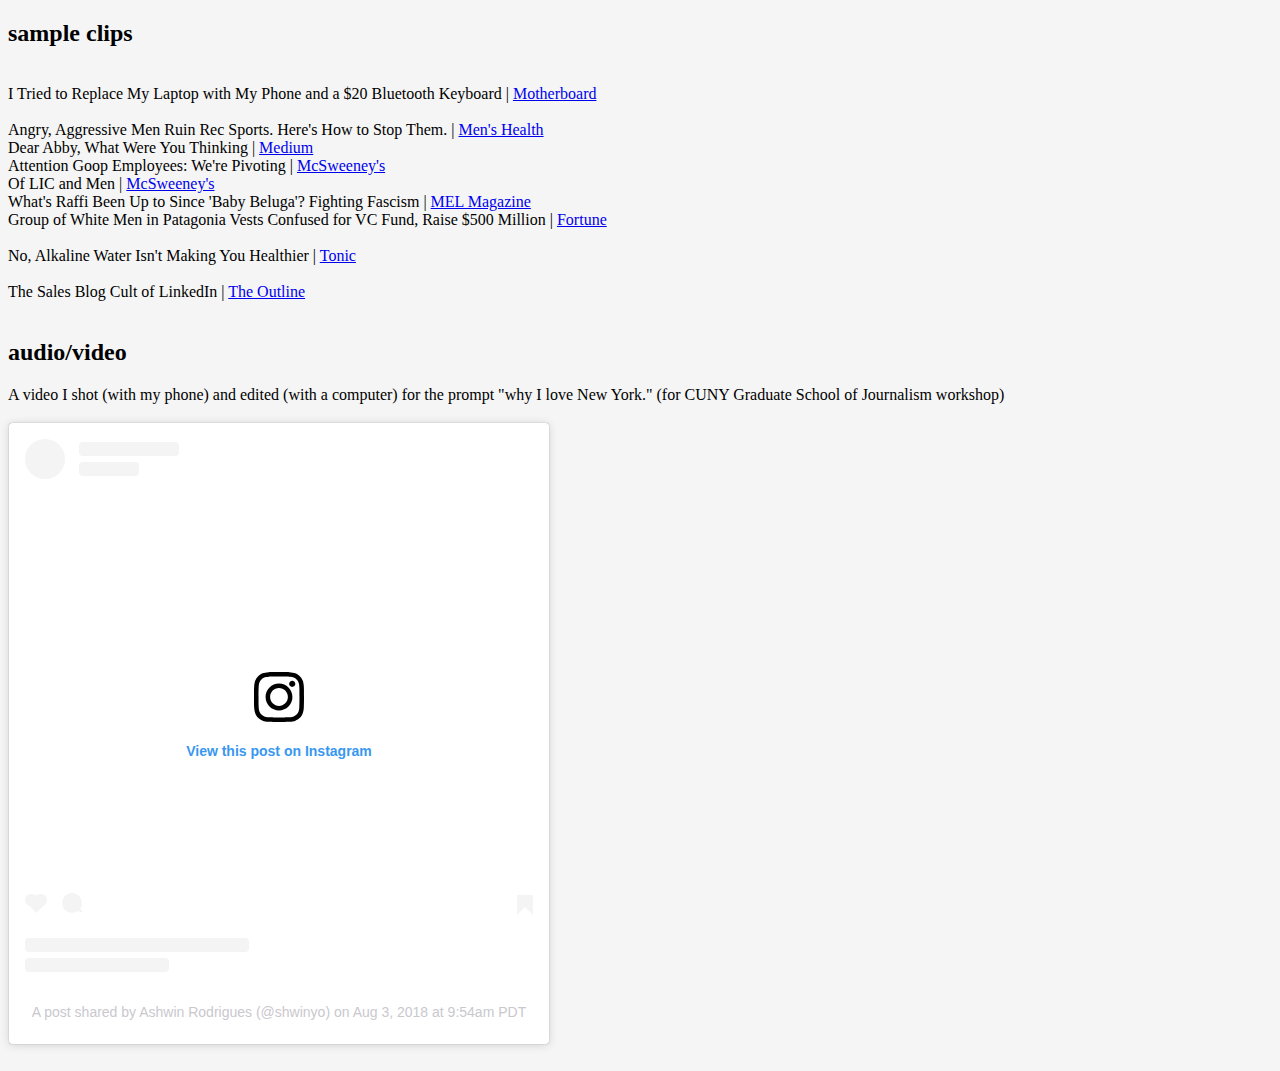
==== commit 9f918f6a: "Update clips.html" ====
--- a/clips.html
+++ b/clips.html
@@ -5,25 +5,18 @@
   <link rel="stylesheet" href="index.css">
 </head>
   <h2> sample clips </h2>
-<html> <br>
-I Tried to Replace My Laptop with My Phone and a $20 Bluetooth Keyboard | <a href="https://motherboard.vice.com/en_us/article/wj9bdm/i-tried-to-replace-my-laptop-with-my-phone-and-a-dollar20-bluetooth-keyboard">Motherboard</a><br>
- <br>
-Angry, Aggressive Men Ruin Rec Sports. Here's How to Stop Them. | <a href="https://menshealth.com/fitness/a22799169/angry-men-in-rec-coed-sports/">Men's Health</a>
- Dear Abby, What Were You Thinking | <a href="https://medium.com/s/story/dear-abby-what-were-you-thinking-6c2d042d0543">Medium</a>
+<html> 
+<br>I Tried to Replace My Laptop with My Phone and a $20 Bluetooth Keyboard | <a href="https://motherboard.vice.com/en_us/article/wj9bdm/i-tried-to-replace-my-laptop-with-my-phone-and-a-dollar20-bluetooth-keyboard">Motherboard</a><br>
+ <br>Angry, Aggressive Men Ruin Rec Sports. Here's How to Stop Them. | <a href="https://menshealth.com/fitness/a22799169/angry-men-in-rec-coed-sports/">Men's Health</a>
+<br> Dear Abby, What Were You Thinking | <a href="https://medium.com/s/story/dear-abby-what-were-you-thinking-6c2d042d0543">Medium</a>
+<br> Attention Goop Employees: We're Pivoting | <a href="https://www.mcsweeneys.net/articles/attention-goop-employees-were-pivoting">McSweeney's</a>
+<br> Of LIC and Men | <a href="https://www.mcsweeneys.net/articles/of-lic-and-men">McSweeney's</a>
+<br>What's Raffi Been Up to Since 'Baby Beluga'? Fighting Fascism | <a href="https://melmagazine.com/en-us/story/whats-raffi-been-up-to-since-baby-beluga-fighting-fascism">MEL Magazine</a>
+<br>Group of White Men in Patagonia Vests Confused for VC Fund, Raise $500 Million | <a href="http://fortune.com/2017/09/29/group-of-white-men-in-patagonia-vests-confused-for-vc-fund-raise-500-million/">Fortune</a><br>
+<br>No, Alkaline Water Isn't Making You Healthier | <a href="https://tonic.vice.com/en_us/article/xwqevn/no-alkaline-water-isnt-making-you-healthier">Tonic</a><br>
+<br>The Sales Blog Cult of LinkedIn | <a href="https://theoutline.com/post/2613/the-sales-blog-cult-of-linkedin?zd=1&zi=jbdpm3qf">The Outline</a><br>
 <br>
- Attention Goop Employees: We're Pivoting | <https://www.mcsweeneys.net/articles/attention-goop-employees-were-pivoting">McSweeney's</a>
-<br>
-Of LIC and Men | <"https://www.mcsweeneys.net/articles/of-lic-and-men">McSweeney's</a>
-<br>
-What's Raffi Been Up to Since 'Baby Beluga'? Fighting Fascism | <"https://melmagazine.com/en-us/story/whats-raffi-been-up-to-since-baby-beluga-fighting-fascism">MEL Magazine</a>
-<br>
-Group of White Men in Patagonia Vests Confused for VC Fund, Raise $500 Million | <a href="http://fortune.com/2017/09/29/group-of-white-men-in-patagonia-vests-confused-for-vc-fund-raise-500-million/">Fortune</a><br>
-<br>
-No, Alkaline Water Isn't Making You Healthier | <a href="https://tonic.vice.com/en_us/article/xwqevn/no-alkaline-water-isnt-making-you-healthier">Tonic</a><br>
-<br>
-The Sales Blog Cult of LinkedIn | <a href="https://theoutline.com/post/2613/the-sales-blog-cult-of-linkedin?zd=1&zi=jbdpm3qf">The Outline</a><br>
-<br>
-  <h2> audio/video </h2>
+<h2> audio/video </h2>
 
  A video I shot (with my phone) and edited (with a computer) for the prompt "why I love New York." (for CUNY Graduate School of Journalism workshop) 
 <br><br>
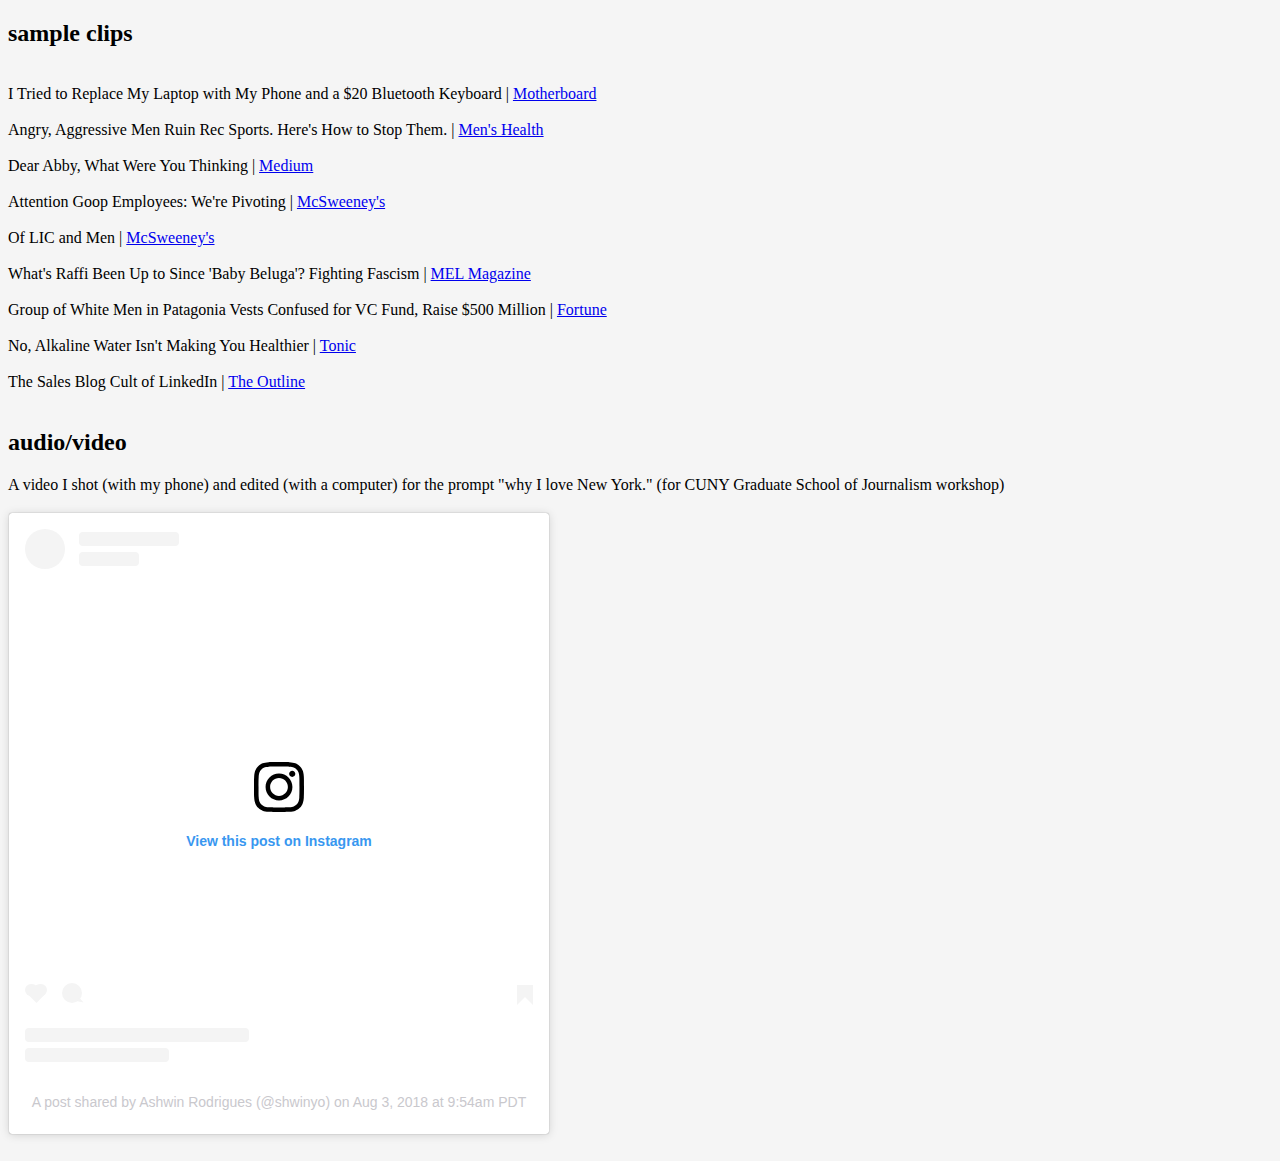
==== commit 8882f774: "Update clips.html" ====
--- a/clips.html
+++ b/clips.html
@@ -8,11 +8,11 @@
 <html> 
 <br>I Tried to Replace My Laptop with My Phone and a $20 Bluetooth Keyboard | <a href="https://motherboard.vice.com/en_us/article/wj9bdm/i-tried-to-replace-my-laptop-with-my-phone-and-a-dollar20-bluetooth-keyboard">Motherboard</a><br>
  <br>Angry, Aggressive Men Ruin Rec Sports. Here's How to Stop Them. | <a href="https://menshealth.com/fitness/a22799169/angry-men-in-rec-coed-sports/">Men's Health</a>
-<br> Dear Abby, What Were You Thinking | <a href="https://medium.com/s/story/dear-abby-what-were-you-thinking-6c2d042d0543">Medium</a>
-<br> Attention Goop Employees: We're Pivoting | <a href="https://www.mcsweeneys.net/articles/attention-goop-employees-were-pivoting">McSweeney's</a>
-<br> Of LIC and Men | <a href="https://www.mcsweeneys.net/articles/of-lic-and-men">McSweeney's</a>
-<br>What's Raffi Been Up to Since 'Baby Beluga'? Fighting Fascism | <a href="https://melmagazine.com/en-us/story/whats-raffi-been-up-to-since-baby-beluga-fighting-fascism">MEL Magazine</a>
-<br>Group of White Men in Patagonia Vests Confused for VC Fund, Raise $500 Million | <a href="http://fortune.com/2017/09/29/group-of-white-men-in-patagonia-vests-confused-for-vc-fund-raise-500-million/">Fortune</a><br>
+<br><br> Dear Abby, What Were You Thinking | <a href="https://medium.com/s/story/dear-abby-what-were-you-thinking-6c2d042d0543">Medium</a>
+<br><br> Attention Goop Employees: We're Pivoting | <a href="https://www.mcsweeneys.net/articles/attention-goop-employees-were-pivoting">McSweeney's</a>
+<br><br> Of LIC and Men | <a href="https://www.mcsweeneys.net/articles/of-lic-and-men">McSweeney's</a>
+<br><br>What's Raffi Been Up to Since 'Baby Beluga'? Fighting Fascism | <a href="https://melmagazine.com/en-us/story/whats-raffi-been-up-to-since-baby-beluga-fighting-fascism">MEL Magazine</a>
+<br><br>Group of White Men in Patagonia Vests Confused for VC Fund, Raise $500 Million | <a href="http://fortune.com/2017/09/29/group-of-white-men-in-patagonia-vests-confused-for-vc-fund-raise-500-million/">Fortune</a><br>
 <br>No, Alkaline Water Isn't Making You Healthier | <a href="https://tonic.vice.com/en_us/article/xwqevn/no-alkaline-water-isnt-making-you-healthier">Tonic</a><br>
 <br>The Sales Blog Cult of LinkedIn | <a href="https://theoutline.com/post/2613/the-sales-blog-cult-of-linkedin?zd=1&zi=jbdpm3qf">The Outline</a><br>
 <br>
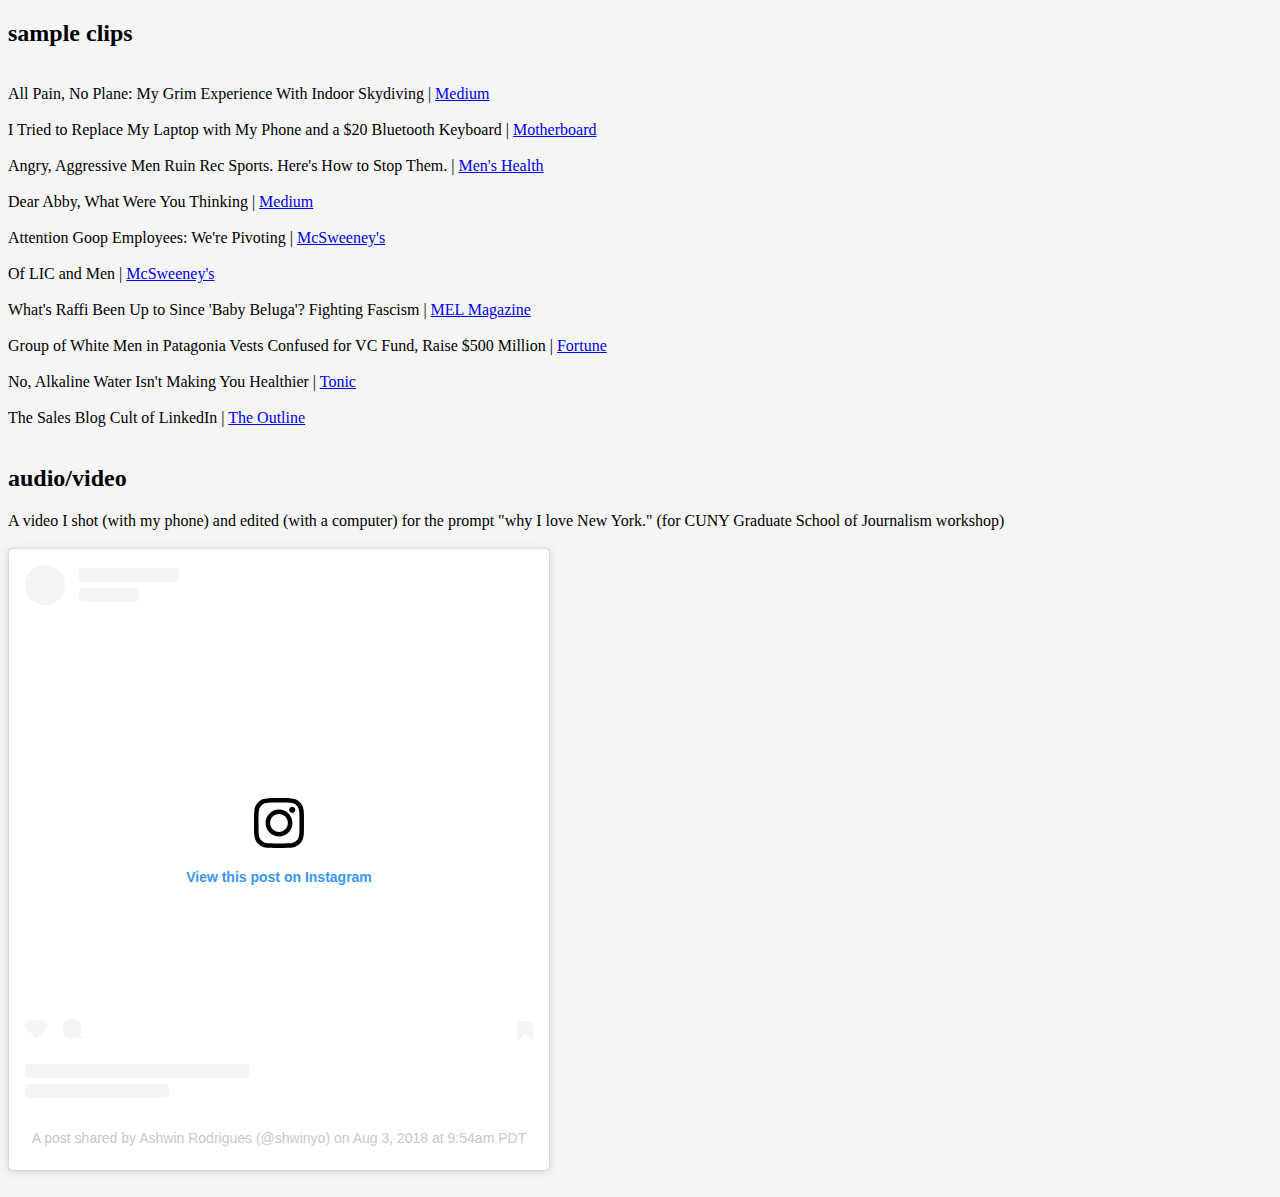
==== commit 4775914a: "Update clips.html" ====
--- a/clips.html
+++ b/clips.html
@@ -6,7 +6,8 @@
 </head>
   <h2> sample clips </h2>
 <html> 
-<br>I Tried to Replace My Laptop with My Phone and a $20 Bluetooth Keyboard | <a href="https://motherboard.vice.com/en_us/article/wj9bdm/i-tried-to-replace-my-laptop-with-my-phone-and-a-dollar20-bluetooth-keyboard">Motherboard</a><br>
+  <br>All Pain, No Plane: My Grim Experience With Indoor Skydiving | <a href="https://medium.com/s/story/all-pain-no-plane-my-experience-with-indoor-skydiving-ddc2b0c1f94a">Medium</a>
+<br><br>I Tried to Replace My Laptop with My Phone and a $20 Bluetooth Keyboard | <a href="https://motherboard.vice.com/en_us/article/wj9bdm/i-tried-to-replace-my-laptop-with-my-phone-and-a-dollar20-bluetooth-keyboard">Motherboard</a><br>
  <br>Angry, Aggressive Men Ruin Rec Sports. Here's How to Stop Them. | <a href="https://menshealth.com/fitness/a22799169/angry-men-in-rec-coed-sports/">Men's Health</a>
 <br><br> Dear Abby, What Were You Thinking | <a href="https://medium.com/s/story/dear-abby-what-were-you-thinking-6c2d042d0543">Medium</a>
 <br><br> Attention Goop Employees: We're Pivoting | <a href="https://www.mcsweeneys.net/articles/attention-goop-employees-were-pivoting">McSweeney's</a>
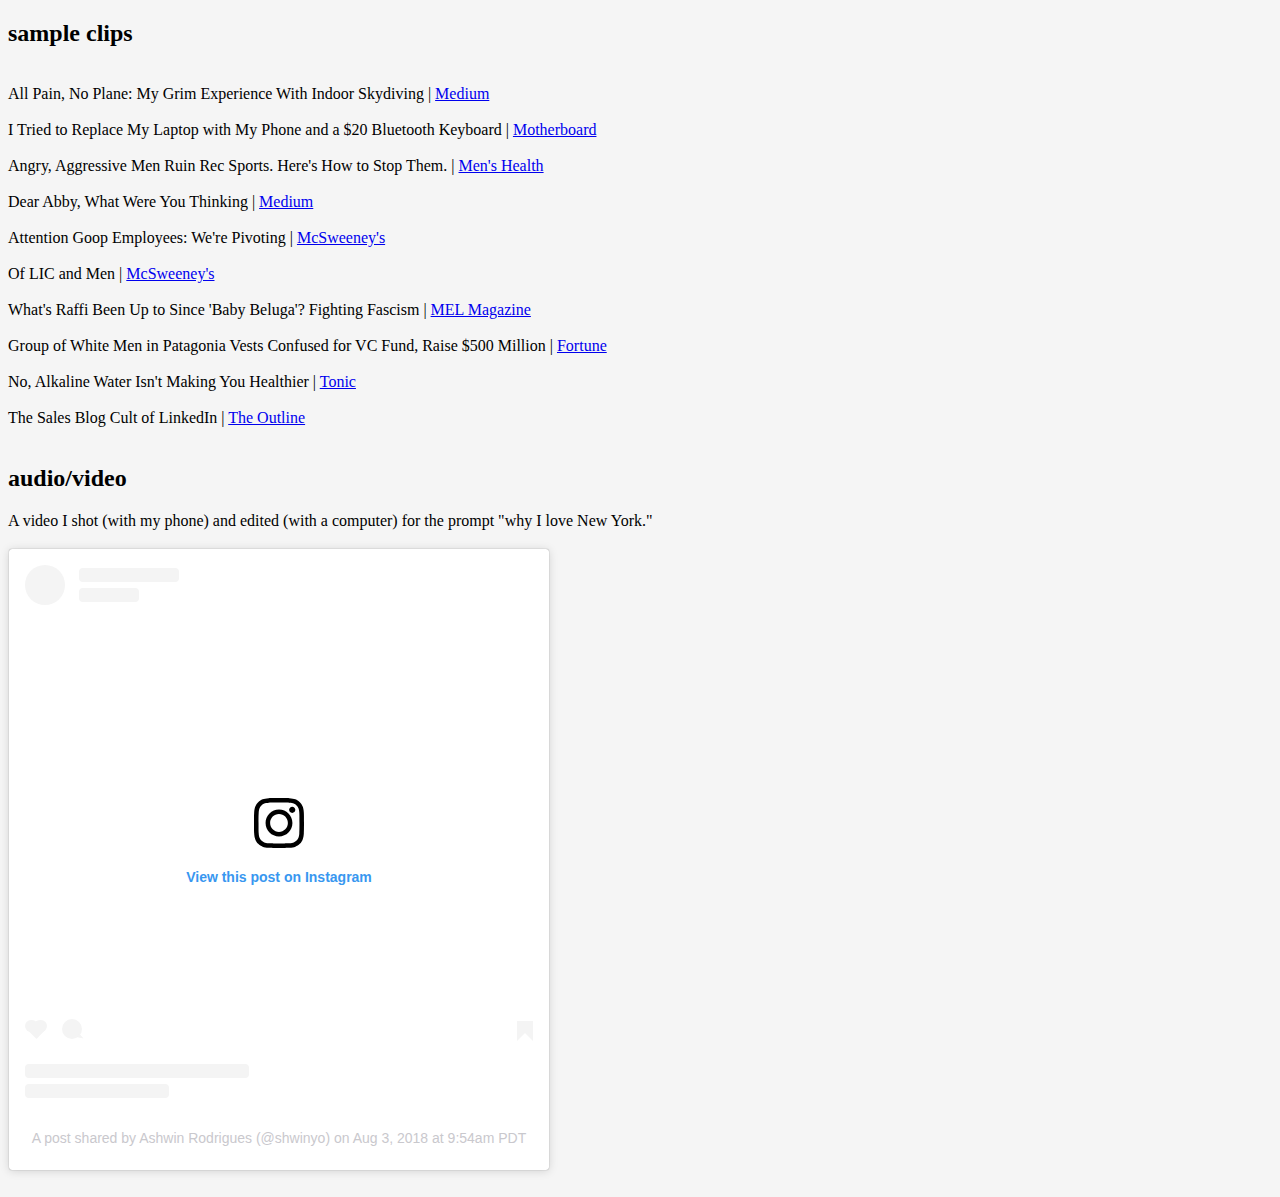
==== commit fec6a093: "Update clips.html" ====
--- a/clips.html
+++ b/clips.html
@@ -19,7 +19,7 @@
 <br>
 <h2> audio/video </h2>
 
- A video I shot (with my phone) and edited (with a computer) for the prompt "why I love New York." (for CUNY Graduate School of Journalism workshop) 
+ A video I shot (with my phone) and edited (with a computer) for the prompt "why I love New York." 
 <br><br>
 <blockquote class="instagram-media" data-instgrm-permalink="https://www.instagram.com/p/BmBe_zJn4MR/?utm_source=ig_embed&amp;utm_medium=loading" data-instgrm-version="12" style=" background:#FFF; border:0; border-radius:3px; box-shadow:0 0 1px 0 rgba(0,0,0,0.5),0 1px 10px 0 rgba(0,0,0,0.15); margin: 1px; max-width:540px; min-width:326px; padding:0; width:99.375%; width:-webkit-calc(100% - 2px); width:calc(100% - 2px);"><div style="padding:16px;"> <a href="https://www.instagram.com/p/BmBe_zJn4MR/?utm_source=ig_embed&amp;utm_medium=loading" style=" background:#FFFFFF; line-height:0; padding:0 0; text-align:center; text-decoration:none; width:100%;" target="_blank"> <div style=" display: flex; flex-direction: row; align-items: center;"> <div style="background-color: #F4F4F4; border-radius: 50%; flex-grow: 0; height: 40px; margin-right: 14px; width: 40px;"></div> <div style="display: flex; flex-direction: column; flex-grow: 1; justify-content: center;"> <div style=" background-color: #F4F4F4; border-radius: 4px; flex-grow: 0; height: 14px; margin-bottom: 6px; width: 100px;"></div> <div style=" background-color: #F4F4F4; border-radius: 4px; flex-grow: 0; height: 14px; width: 60px;"></div></div></div><div style="padding: 19% 0;"></div><div style="display:block; height:50px; margin:0 auto 12px; width:50px;"><svg width="50px" height="50px" viewBox="0 0 60 60" version="1.1" xmlns="https://www.w3.org/2000/svg" xmlns:xlink="https://www.w3.org/1999/xlink"><g stroke="none" stroke-width="1" fill="none" fill-rule="evenodd"><g transform="translate(-511.000000, -20.000000)" fill="#000000"><g><path d="M556.869,30.41 C554.814,30.41 553.148,32.076 553.148,34.131 C553.148,36.186 554.814,37.852 556.869,37.852 C558.924,37.852 560.59,36.186 560.59,34.131 C560.59,32.076 558.924,30.41 556.869,30.41 M541,60.657 C535.114,60.657 530.342,55.887 530.342,50 C530.342,44.114 535.114,39.342 541,39.342 C546.887,39.342 551.658,44.114 551.658,50 C551.658,55.887 546.887,60.657 541,60.657 M541,33.886 C532.1,33.886 524.886,41.1 524.886,50 C524.886,58.899 532.1,66.113 541,66.113 C549.9,66.113 557.115,58.899 557.115,50 C557.115,41.1 549.9,33.886 541,33.886 M565.378,62.101 C565.244,65.022 564.756,66.606 564.346,67.663 C563.803,69.06 563.154,70.057 562.106,71.106 C561.058,72.155 560.06,72.803 558.662,73.347 C557.607,73.757 556.021,74.244 553.102,74.378 C549.944,74.521 548.997,74.552 541,74.552 C533.003,74.552 532.056,74.521 528.898,74.378 C525.979,74.244 524.393,73.757 523.338,73.347 C521.94,72.803 520.942,72.155 519.894,71.106 C518.846,70.057 518.197,69.06 517.654,67.663 C517.244,66.606 516.755,65.022 516.623,62.101 C516.479,58.943 516.448,57.996 516.448,50 C516.448,42.003 516.479,41.056 516.623,37.899 C516.755,34.978 517.244,33.391 517.654,32.338 C518.197,30.938 518.846,29.942 519.894,28.894 C520.942,27.846 521.94,27.196 523.338,26.654 C524.393,26.244 525.979,25.756 528.898,25.623 C532.057,25.479 533.004,25.448 541,25.448 C548.997,25.448 549.943,25.479 553.102,25.623 C556.021,25.756 557.607,26.244 558.662,26.654 C560.06,27.196 561.058,27.846 562.106,28.894 C563.154,29.942 563.803,30.938 564.346,32.338 C564.756,33.391 565.244,34.978 565.378,37.899 C565.522,41.056 565.552,42.003 565.552,50 C565.552,57.996 565.522,58.943 565.378,62.101 M570.82,37.631 C570.674,34.438 570.167,32.258 569.425,30.349 C568.659,28.377 567.633,26.702 565.965,25.035 C564.297,23.368 562.623,22.342 560.652,21.575 C558.743,20.834 556.562,20.326 553.369,20.18 C550.169,20.033 549.148,20 541,20 C532.853,20 531.831,20.033 528.631,20.18 C525.438,20.326 523.257,20.834 521.349,21.575 C519.376,22.342 517.703,23.368 516.035,25.035 C514.368,26.702 513.342,28.377 512.574,30.349 C511.834,32.258 511.326,34.438 511.181,37.631 C511.035,40.831 511,41.851 511,50 C511,58.147 511.035,59.17 511.181,62.369 C511.326,65.562 511.834,67.743 512.574,69.651 C513.342,71.625 514.368,73.296 516.035,74.965 C517.703,76.634 519.376,77.658 521.349,78.425 C523.257,79.167 525.438,79.673 528.631,79.82 C531.831,79.965 532.853,80.001 541,80.001 C549.148,80.001 550.169,79.965 553.369,79.82 C556.562,79.673 558.743,79.167 560.652,78.425 C562.623,77.658 564.297,76.634 565.965,74.965 C567.633,73.296 568.659,71.625 569.425,69.651 C570.167,67.743 570.674,65.562 570.82,62.369 C570.966,59.17 571,58.147 571,50 C571,41.851 570.966,40.831 570.82,37.631"></path></g></g></g></svg></div><div style="padding-top: 8px;"> <div style=" color:#3897f0; font-family:Arial,sans-serif; font-size:14px; font-style:normal; font-weight:550; line-height:18px;"> View this post on Instagram</div></div><div style="padding: 12.5% 0;"></div> <div style="display: flex; flex-direction: row; margin-bottom: 14px; align-items: center;"><div> <div style="background-color: #F4F4F4; border-radius: 50%; height: 12.5px; width: 12.5px; transform: translateX(0px) translateY(7px);"></div> <div style="background-color: #F4F4F4; height: 12.5px; transform: rotate(-45deg) translateX(3px) translateY(1px); width: 12.5px; flex-grow: 0; margin-right: 14px; margin-left: 2px;"></div> <div style="background-color: #F4F4F4; border-radius: 50%; height: 12.5px; width: 12.5px; transform: translateX(9px) translateY(-18px);"></div></div><div style="margin-left: 8px;"> <div style=" background-color: #F4F4F4; border-radius: 50%; flex-grow: 0; height: 20px; width: 20px;"></div> <div style=" width: 0; height: 0; border-top: 2px solid transparent; border-left: 6px solid #f4f4f4; border-bottom: 2px solid transparent; transform: translateX(16px) translateY(-4px) rotate(30deg)"></div></div><div style="margin-left: auto;"> <div style=" width: 0px; border-top: 8px solid #F4F4F4; border-right: 8px solid transparent; transform: translateY(16px);"></div> <div style=" background-color: #F4F4F4; flex-grow: 0; height: 12px; width: 16px; transform: translateY(-4px);"></div> <div style=" width: 0; height: 0; border-top: 8px solid #F4F4F4; border-left: 8px solid transparent; transform: translateY(-4px) translateX(8px);"></div></div></div> <div style="display: flex; flex-direction: column; flex-grow: 1; justify-content: center; margin-bottom: 24px;"> <div style=" background-color: #F4F4F4; border-radius: 4px; flex-grow: 0; height: 14px; margin-bottom: 6px; width: 224px;"></div> <div style=" background-color: #F4F4F4; border-radius: 4px; flex-grow: 0; height: 14px; width: 144px;"></div></div></a><p style=" color:#c9c8cd; font-family:Arial,sans-serif; font-size:14px; line-height:17px; margin-bottom:0; margin-top:8px; overflow:hidden; padding:8px 0 7px; text-align:center; text-overflow:ellipsis; white-space:nowrap;"><a href="https://www.instagram.com/p/BmBe_zJn4MR/?utm_source=ig_embed&amp;utm_medium=loading" style=" color:#c9c8cd; font-family:Arial,sans-serif; font-size:14px; font-style:normal; font-weight:normal; line-height:17px; text-decoration:none;" target="_blank">A post shared by Ashwin Rodrigues (@shwinyo)</a> on <time style=" font-family:Arial,sans-serif; font-size:14px; line-height:17px;" datetime="2018-08-03T16:54:22+00:00">Aug 3, 2018 at 9:54am PDT</time></p></div></blockquote> <script async src="//www.instagram.com/embed.js"></script>
 <br>
